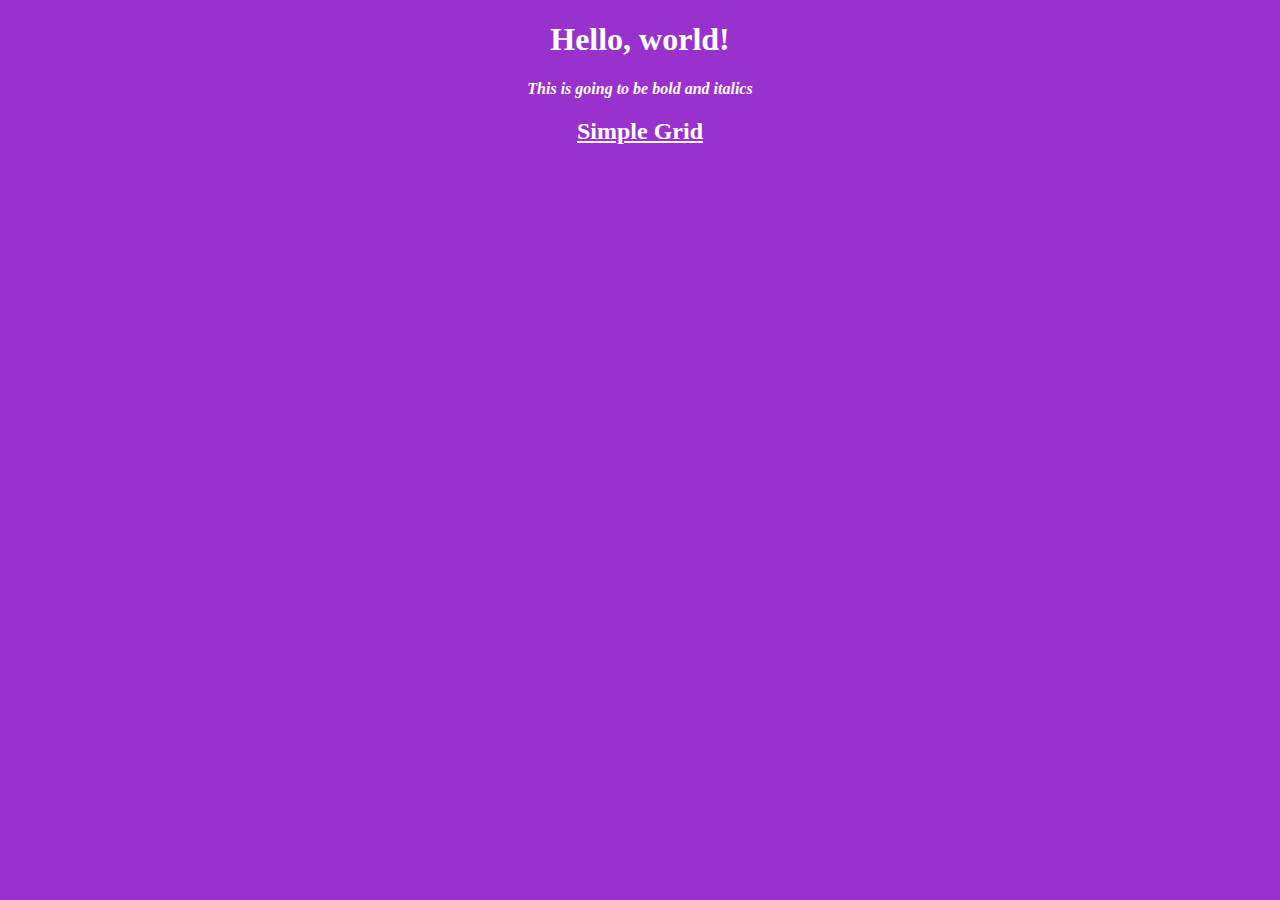
==== index.html @ 31634233 "convert grid to use template areas" ====
<!DOCTYPE html>
<html lang="en">
<head>
    <meta charset="utf-8">
    <title>Simple Html Example</title>
    <meta name="viewport" content="width=device-width, initial-scale=1" />
    <link href="styles.css" rel="stylesheet">
</head>
<body class="font-default background-color-primary">
    <div class="text-center color-white">
      <h1>Hello, world!</h1>
      <div>
        <span class="text-bold text-italics">This is going to be bold and italics</span>
      </div>
      <h2> 
        <a href="grid.html" target="_blank">Simple Grid</a>
      </h2>
    </div>
</body>
</html>
---- styles.css ----
/* Styles go in this separate file with an extension of .css */
body {
    background-color: darkorchid;
    margin: 0.3rem;
}

a {
    color: white
}

/* create class that changes the default font with fall-back choice if none of desired choices are available */
.font-default {
    font-family: Consolas, Monospaced, Calibri, serif;
}

.background-color-primary {
    background-color: darkorchid;
}

.color-white {
    color: white;
}

.text-bold {
    font-weight: bold;
}

.text-center {
    text-align: center;
}

.text-italics {
    font-style: italic;
}
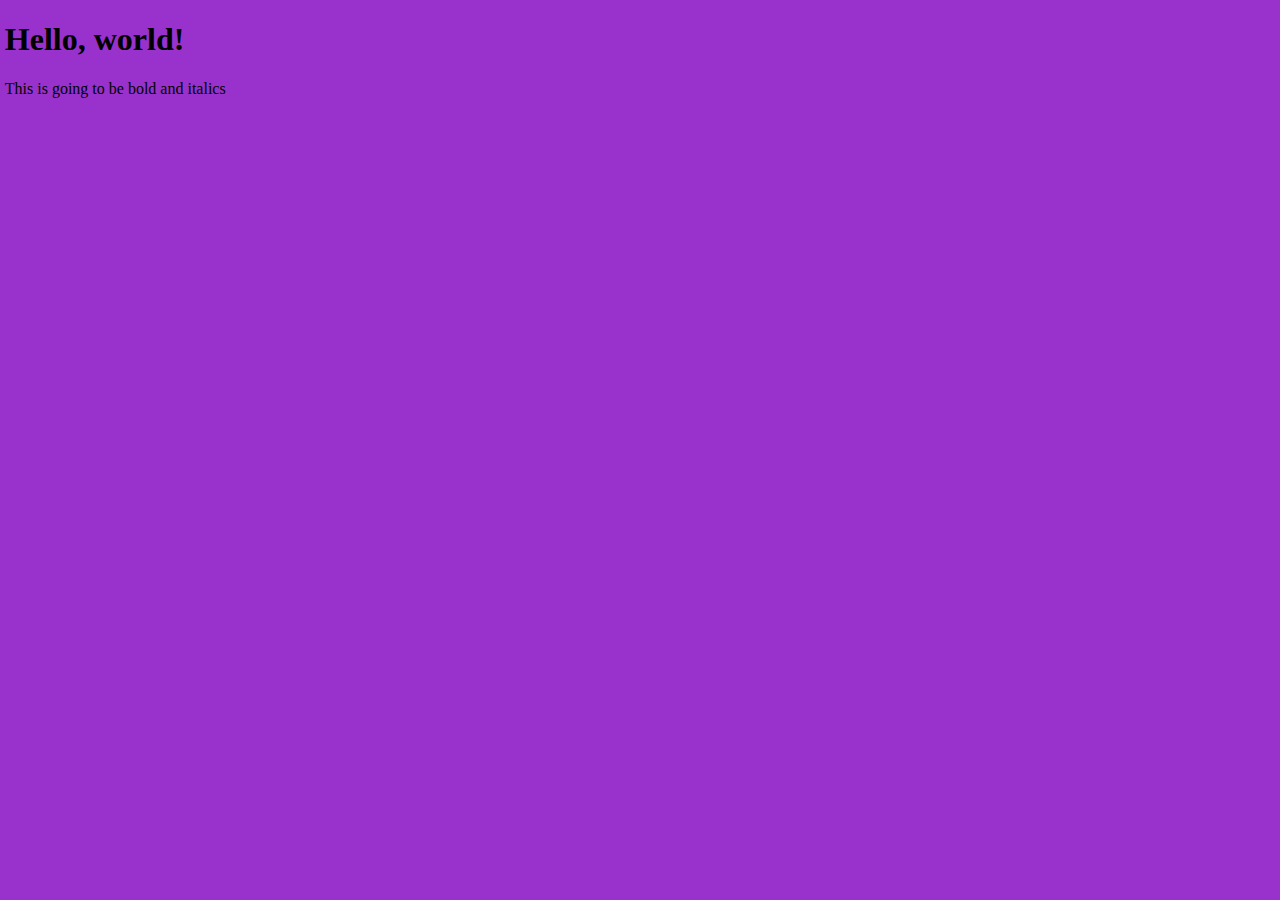
==== commit e2d86e95: "sync" ====
--- a/index.html
+++ b/index.html
@@ -7,14 +7,7 @@
     <link href="styles.css" rel="stylesheet">
 </head>
 <body class="font-default background-color-primary">
-    <div class="text-center color-white">
-      <h1>Hello, world!</h1>
-      <div>
-        <span class="text-bold text-italics">This is going to be bold and italics</span>
-      </div>
-      <h2> 
-        <a href="grid.html" target="_blank">Simple Grid</a>
-      </h2>
-    </div>
+    <h1>Hello, world!</h1>
+    <span>This is going to be bold and italics</span>
 </body>
-</html>+</html>
--- a/styles.css
+++ b/styles.css
@@ -4,11 +4,10 @@
     margin: 0.3rem;
 }
 
-a {
-    color: white
-}
-
-/* create class that changes the default font with fall-back choice if none of desired choices are available */
+/* 
+   create class that changes the default font with fall-back choice 
+   if none of desired choices are available 
+*/
 .font-default {
     font-family: Consolas, Monospaced, Calibri, serif;
 }
@@ -16,19 +15,3 @@
 .background-color-primary {
     background-color: darkorchid;
 }
-
-.color-white {
-    color: white;
-}
-
-.text-bold {
-    font-weight: bold;
-}
-
-.text-center {
-    text-align: center;
-}
-
-.text-italics {
-    font-style: italic;
-}
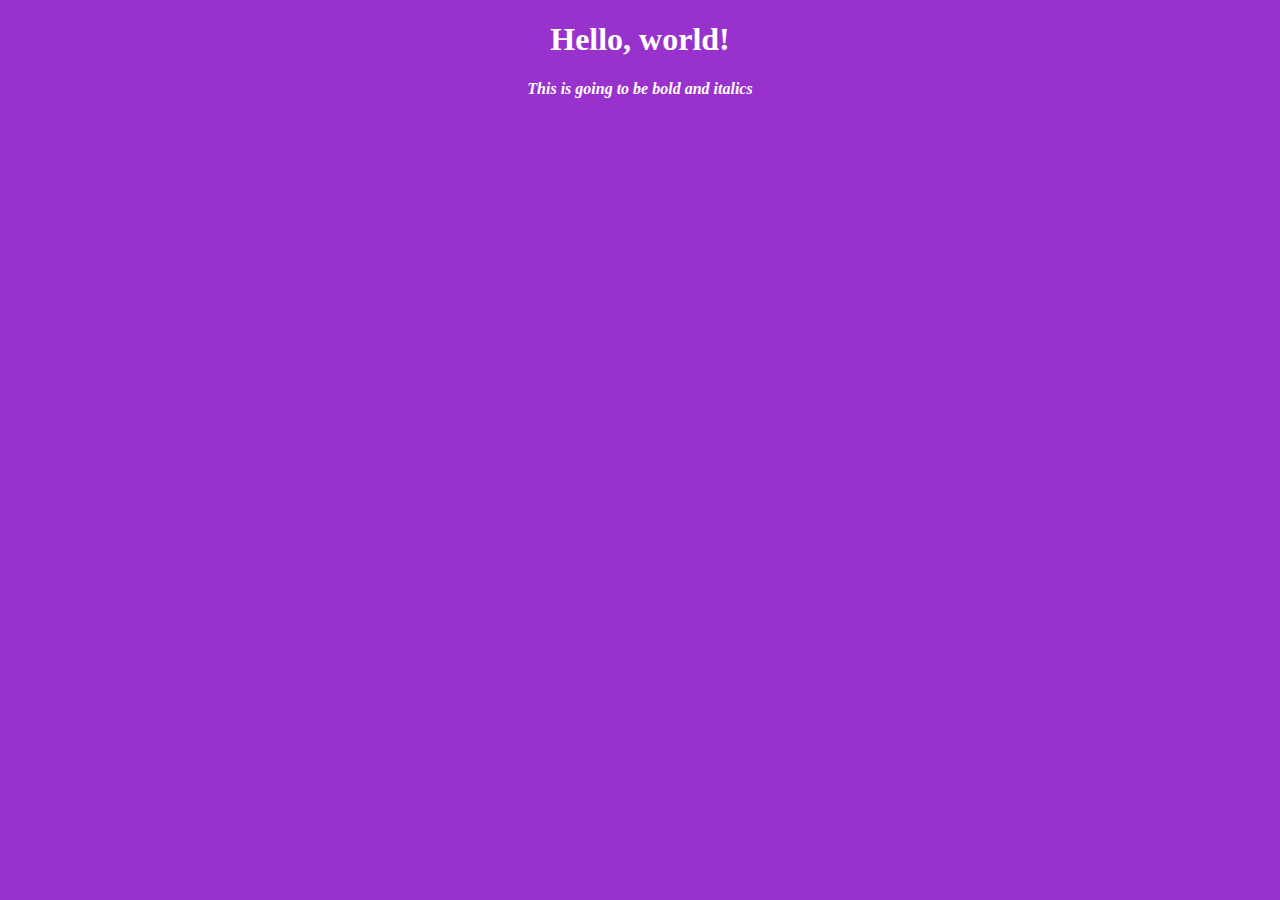
==== commit 17cfea63: "after step 10" ====
--- a/index.html
+++ b/index.html
@@ -7,7 +7,9 @@
     <link href="styles.css" rel="stylesheet">
 </head>
 <body class="font-default background-color-primary">
-    <h1>Hello, world!</h1>
-    <span>This is going to be bold and italics</span>
+    <div class="text-center color-white">
+        <h1>Hello, world!</h1>
+        <span class="text-bold text-italics">This is going to be bold and italics</span>
+    </div>
 </body>
 </html>
--- a/styles.css
+++ b/styles.css
@@ -1,13 +1,10 @@
 /* Styles go in this separate file with an extension of .css */
 body {
-    background-color: darkorchid;
+    background-color: lightskyblue;
     margin: 0.3rem;
 }
 
-/* 
-   create class that changes the default font with fall-back choice 
-   if none of desired choices are available 
-*/
+/* create class that changes the default font with fall-back choice if none of desired choices are available */
 .font-default {
     font-family: Consolas, Monospaced, Calibri, serif;
 }
@@ -15,3 +12,19 @@
 .background-color-primary {
     background-color: darkorchid;
 }
+
+.color-white {
+    color: white;
+}
+
+.text-bold {
+    font-weight: bold;
+}
+
+.text-center {
+    text-align: center;
+}
+
+.text-italics {
+    font-style: italic;
+}
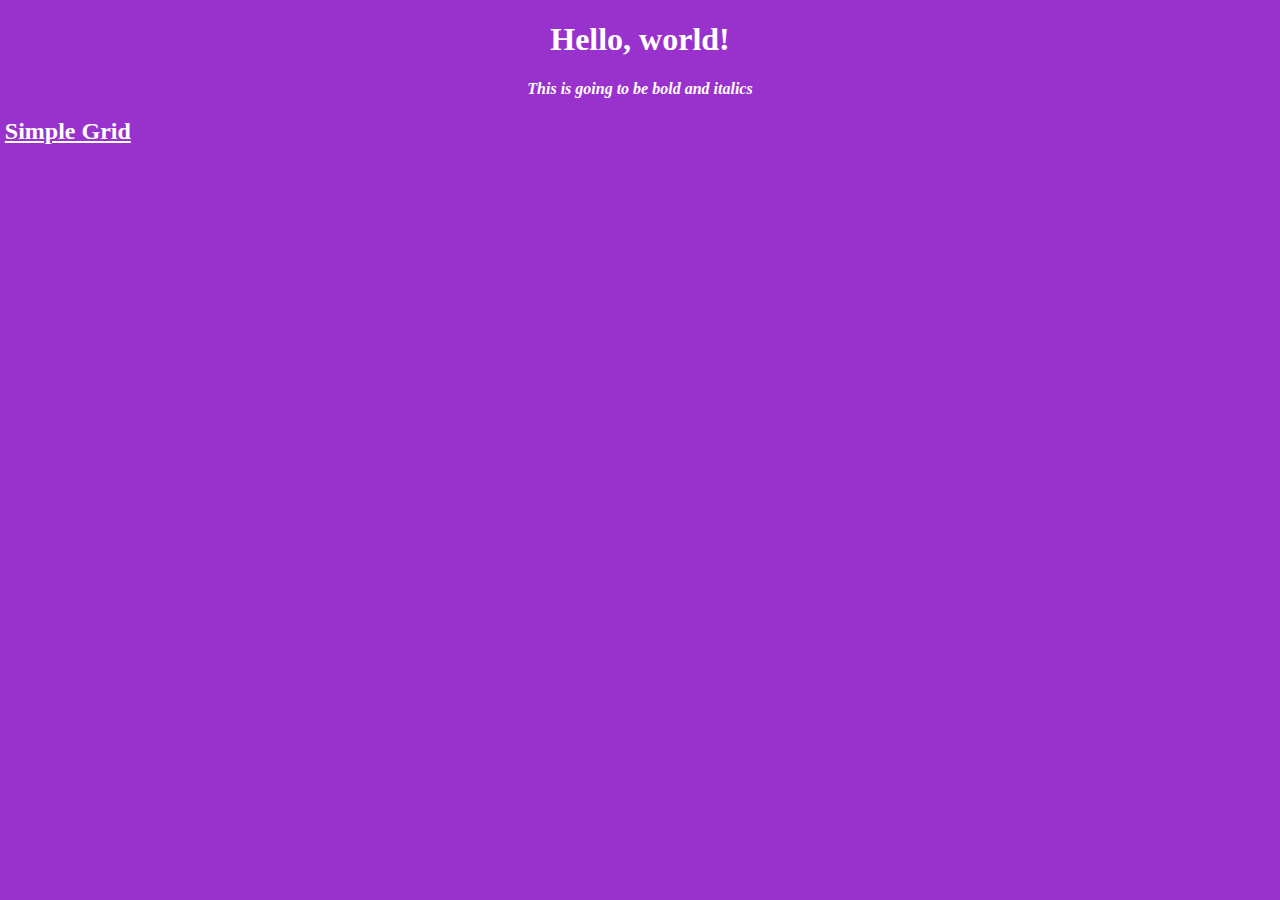
==== commit 433a7d9f: "improve grid lesson" ====
--- a/index.html
+++ b/index.html
@@ -11,5 +11,8 @@
         <h1>Hello, world!</h1>
         <span class="text-bold text-italics">This is going to be bold and italics</span>
     </div>
+    <h2>
+      <a href="grid.html" target="_self">Simple Grid</a>
+    </h2>
 </body>
 </html>
--- a/styles.css
+++ b/styles.css
@@ -2,6 +2,10 @@
 body {
     background-color: lightskyblue;
     margin: 0.3rem;
+}
+
+a {
+    color: white
 }
 
 /* create class that changes the default font with fall-back choice if none of desired choices are available */
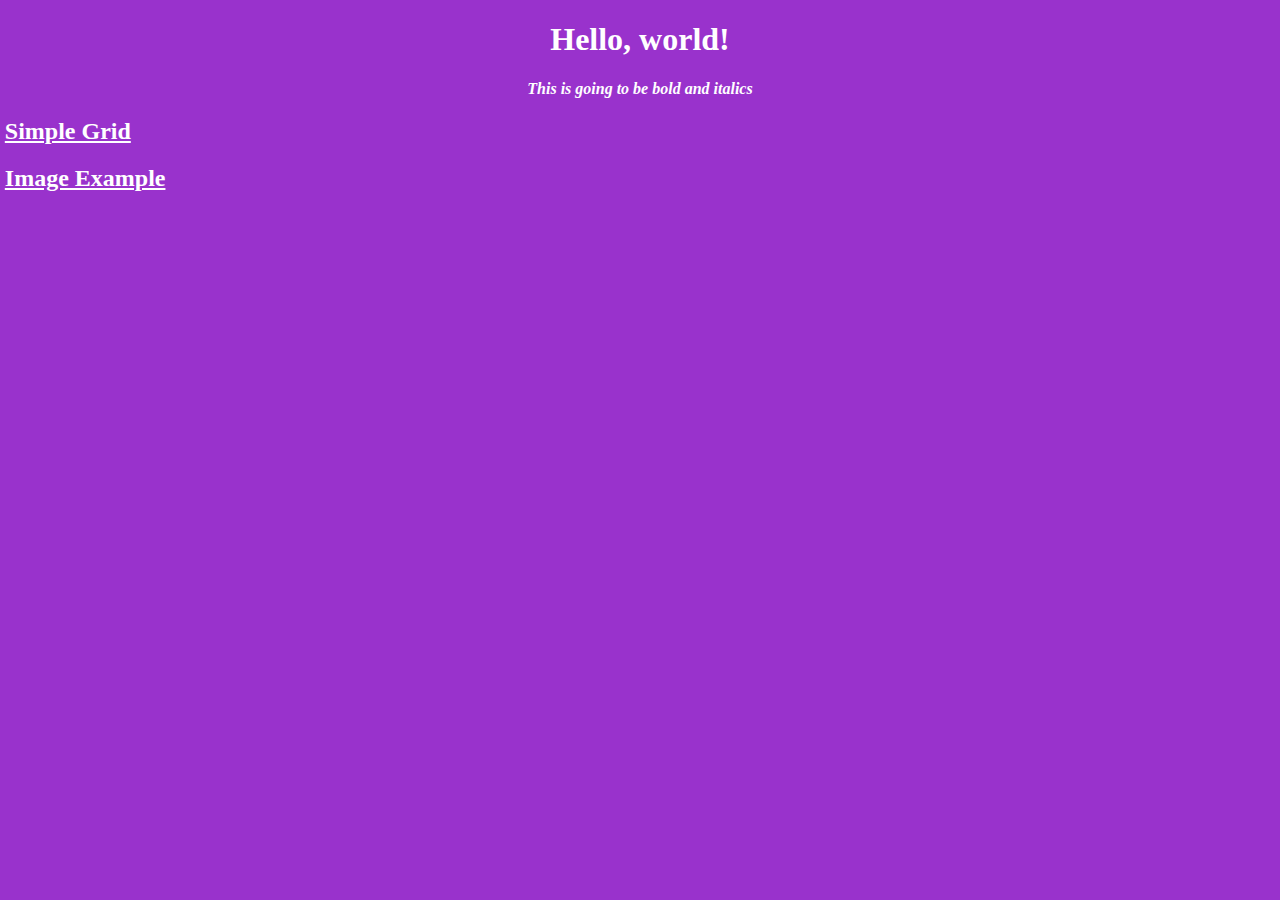
==== commit 5c31c3dd: "added image example" ====
--- a/index.html
+++ b/index.html
@@ -12,7 +12,10 @@
         <span class="text-bold text-italics">This is going to be bold and italics</span>
     </div>
     <h2>
-      <a href="grid.html" target="_self">Simple Grid</a>
+        <a href="grid.html" target="_self">Simple Grid</a>
+    </h2>
+    <h2>
+        <a href="image.html" target="_self">Image Example</a>
     </h2>
 </body>
-</html>
+</html>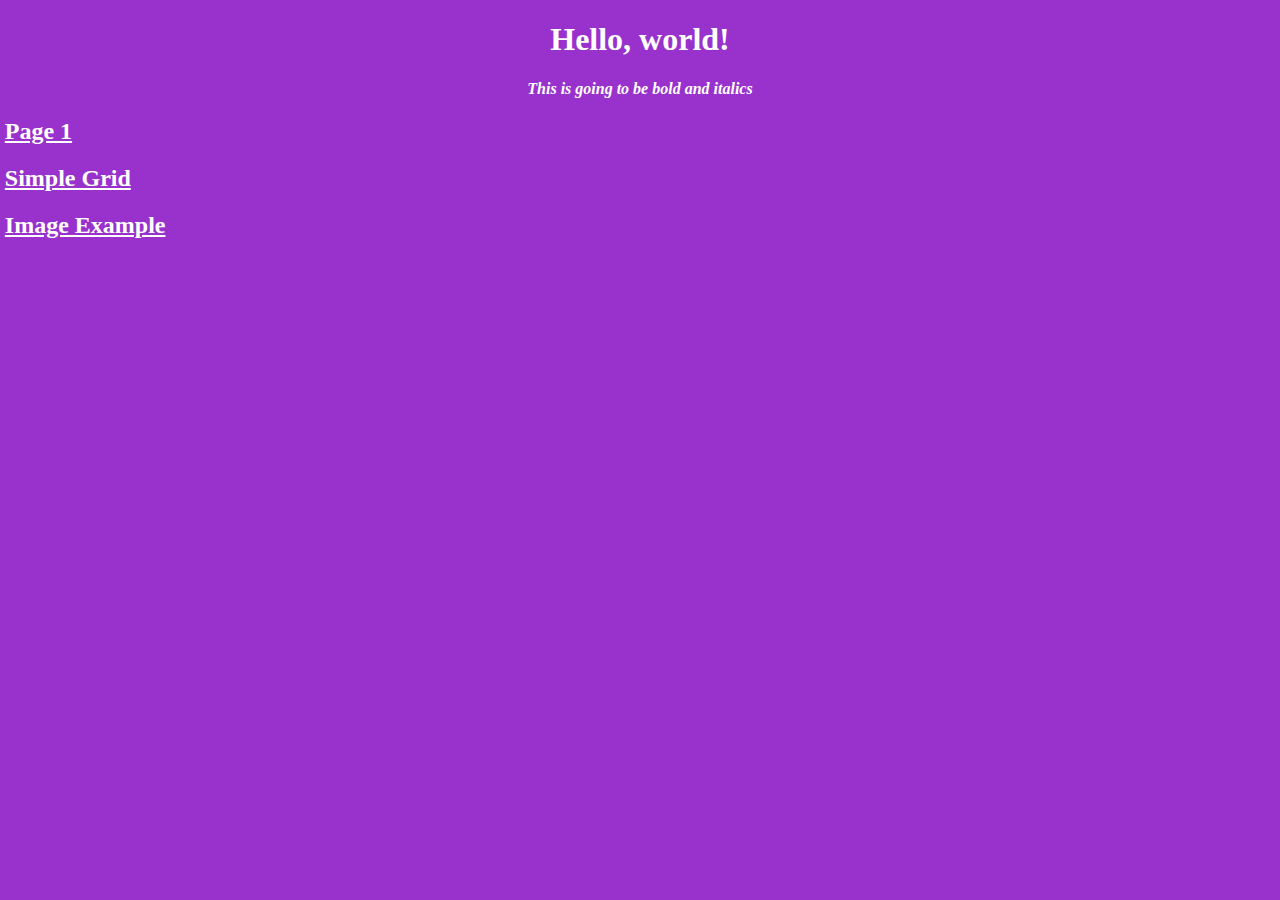
==== commit 29b41d40: "add Page1" ====
--- a/index.html
+++ b/index.html
@@ -12,10 +12,14 @@
         <span class="text-bold text-italics">This is going to be bold and italics</span>
     </div>
     <h2>
+        <a href="page1.html" target="_self">Page 1</a>
+    </h2>
+    <h2>
         <a href="grid.html" target="_self">Simple Grid</a>
     </h2>
     <h2>
         <a href="image.html" target="_self">Image Example</a>
     </h2>
+
 </body>
 </html>